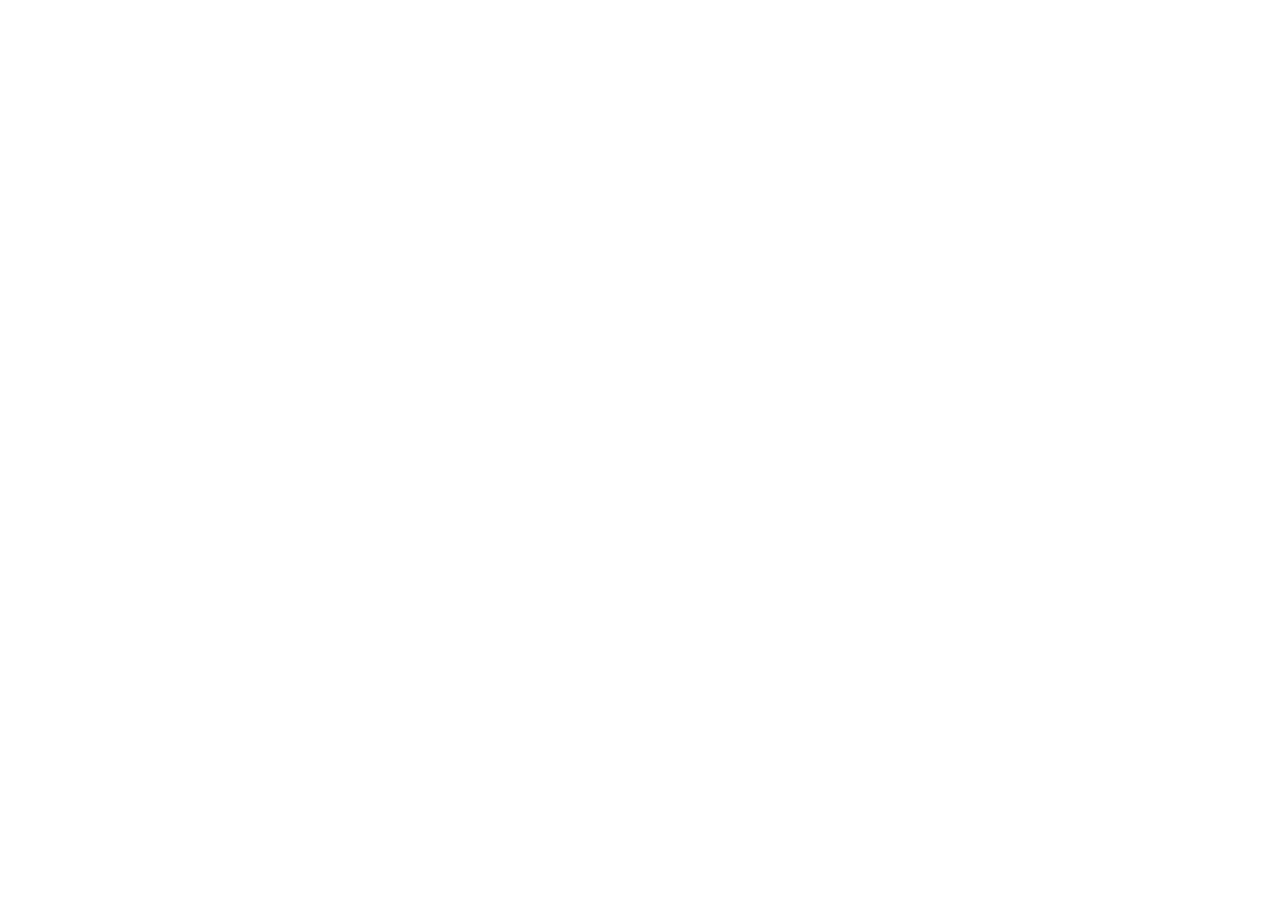
==== calculator.html @ 940c7ac1 "added calc html" ====
<!DOCTYPE html>
<html lang="en">
    <head>
        <link rel="stylesheet" href = "css/stylesheet.css">
    </head>
    <body>
        <div class="calculator">
            <div class="expression"></div>
            <div class="buttons"> </div>
        </div>
    </body>

    <script src="scripts/index.js" type="text/javascript"></script>

</html>
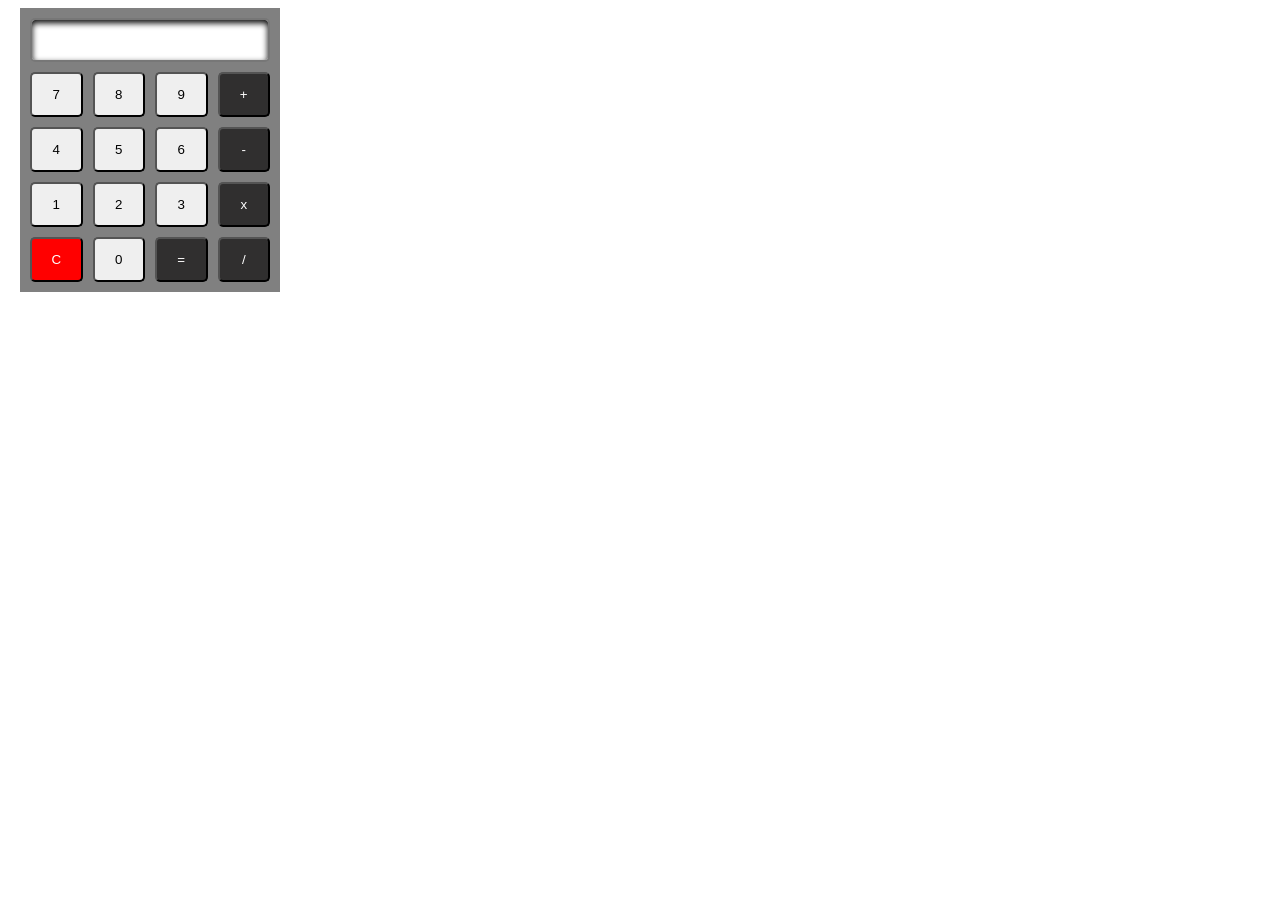
==== commit 33ee2156: "Update stylesheet link to calculatorStylesheet.css" ====
--- a/calculator.html
+++ b/calculator.html
@@ -1,7 +1,7 @@
 <!DOCTYPE html>
 <html lang="en">
     <head>
-        <link rel="stylesheet" href = "css/stylesheet.css">
+        <link rel="stylesheet" href = "css/calculatorStylesheet.css">
     </head>
     <body>
         <div class="calculator">
--- a/css/calculatorStylesheet.css
+++ b/css/calculatorStylesheet.css
@@ -0,0 +1,43 @@
+
+.buttons {
+    display: grid;
+    grid-template-columns: 1fr 1fr 1fr 1fr;
+    gap: 10px;
+}
+.calculator {
+    position: absolute;
+    left: 20px;
+    width: 240px;
+    background-color: gray;
+    padding: 10px;
+}
+
+.expression {
+    display: flex;
+    align-items: center;
+    height: 40px;
+    margin-bottom: 10px;
+    padding: 0 10px;
+    white-space: nowrap;
+    font-size: 22px;
+    font-weight: bold;
+    background-color: white;
+    border: 2px solid #777;
+    border-radius: 5px;
+    box-shadow: inset 0 3px 6px rgba(0, 0, 0);
+}
+
+.operator {
+    color: white;
+    background-color: rgb(48, 47, 47);
+}
+
+.clear {
+    color: white;
+    background-color: red;
+}
+
+button {
+    border-radius: 5px;
+    height: 45px;
+}
